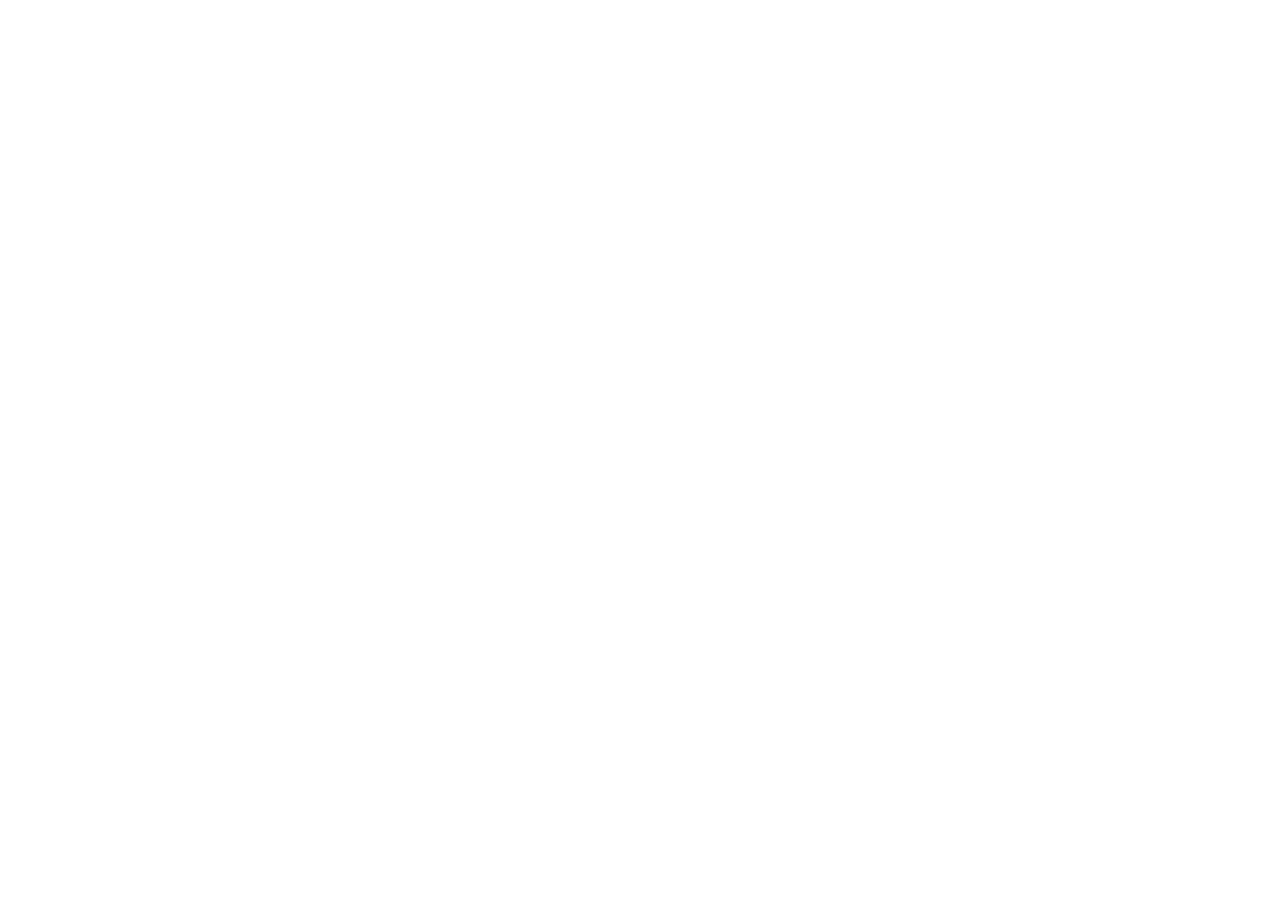
==== example/index.html @ 6759934d "upgrade angular tp 4.0.0 and add linter" ====
<!DOCTYPE html>
<html>

      <head>
            <title>Angular Dart Virtual Scroll</title>
            <meta charset="utf-8">
            <meta name="viewport"
                  content="width=device-width, initial-scale=1">
            <style>
                  body {
                        margin: 0;
                  }
            </style>

            <script defer
                    src="/main.dart"
                    type="application/dart"></script>
            <script defer
                    src="/packages/browser/dart.js"></script>
      </head>

      <body>
            <demo-app></demo-app>
      </body>

</html>
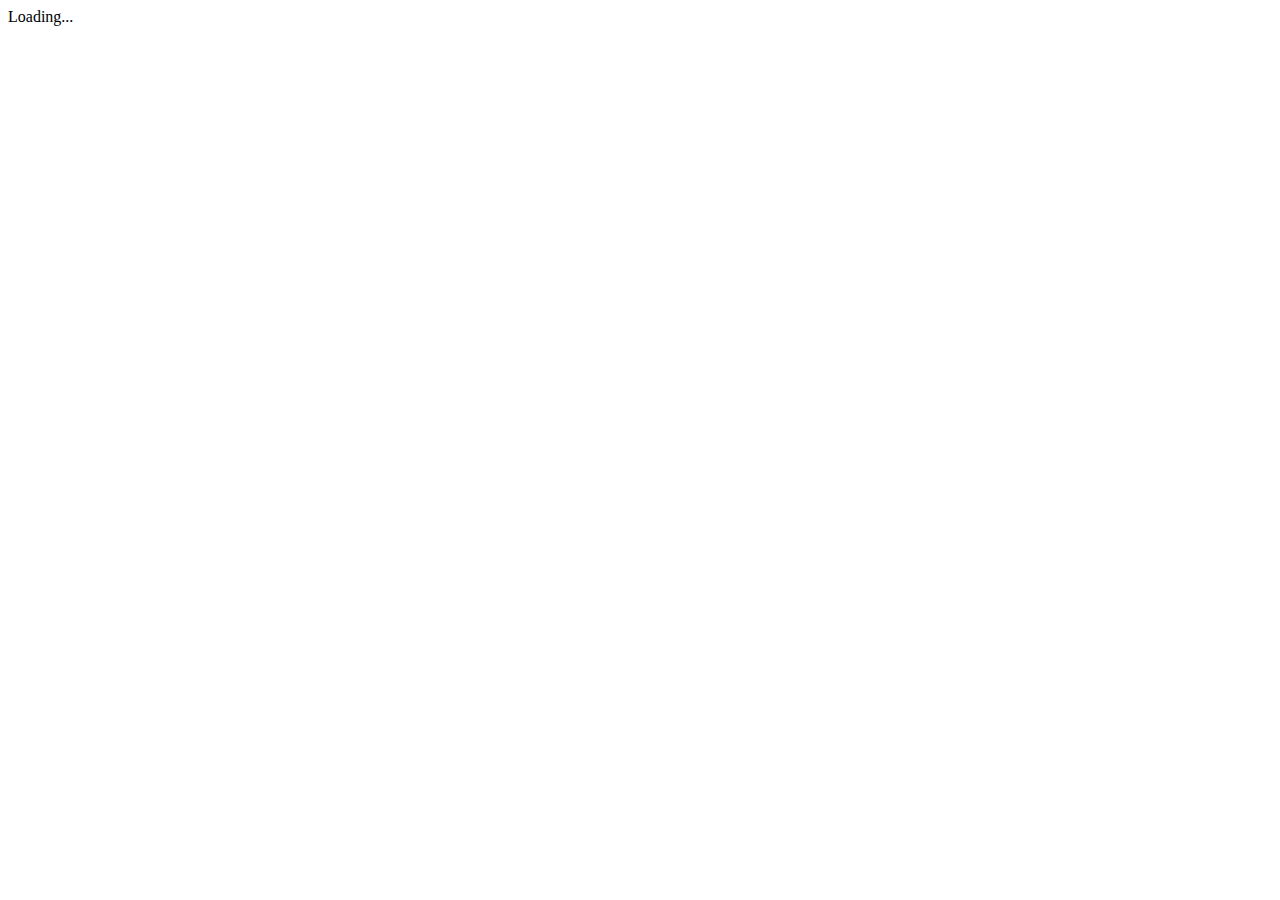
==== commit bf655157: "angularDart5" ====
--- a/example/index.html
+++ b/example/index.html
@@ -1,26 +1,12 @@
 <!DOCTYPE html>
 <html>
-
-      <head>
-            <title>Angular Dart Virtual Scroll</title>
-            <meta charset="utf-8">
-            <meta name="viewport"
-                  content="width=device-width, initial-scale=1">
-            <style>
-                  body {
-                        margin: 0;
-                  }
-            </style>
-
-            <script defer
-                    src="/main.dart"
-                    type="application/dart"></script>
-            <script defer
-                    src="/packages/browser/dart.js"></script>
-      </head>
-
-      <body>
-            <demo-app></demo-app>
-      </body>
-
-</html>+  <head>
+    <title>Angular Dart Virtual Scroll</title>
+    <meta charset="utf-8">
+    <meta name="viewport" content="width=device-width, initial-scale=1">
+    <script defer src="main.dart.js"></script>
+  </head>
+  <body>
+    <demo-app>Loading...</demo-app>
+  </body>
+</html>
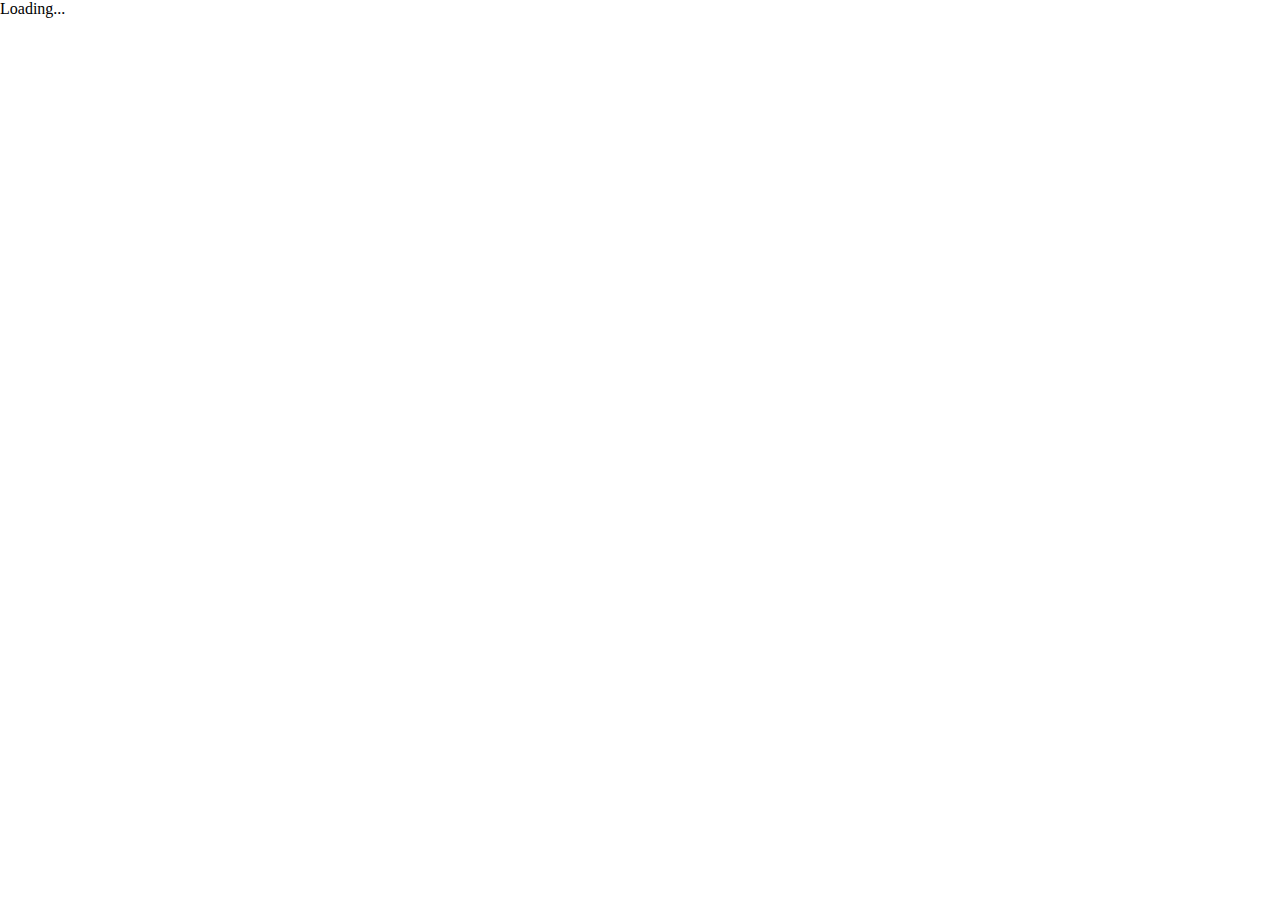
==== commit cefeae35: "angularDart5(beta)" ====
--- a/example/index.html
+++ b/example/index.html
@@ -1,12 +1,20 @@
 <!DOCTYPE html>
 <html>
-  <head>
-    <title>Angular Dart Virtual Scroll</title>
-    <meta charset="utf-8">
-    <meta name="viewport" content="width=device-width, initial-scale=1">
-    <script defer src="main.dart.js"></script>
-  </head>
-  <body>
-    <demo-app>Loading...</demo-app>
-  </body>
-</html>
+
+<head>
+  <title>Angular Dart Virtual Scroll</title>
+  <meta charset="utf-8">
+  <meta name="viewport" content="width=device-width, initial-scale=1">
+  <style>
+    body {
+      margin: 0;
+    }
+  </style>
+  <script defer src="main.dart.js"></script>
+</head>
+
+<body>
+  <demo-app>Loading...</demo-app>
+</body>
+
+</html>